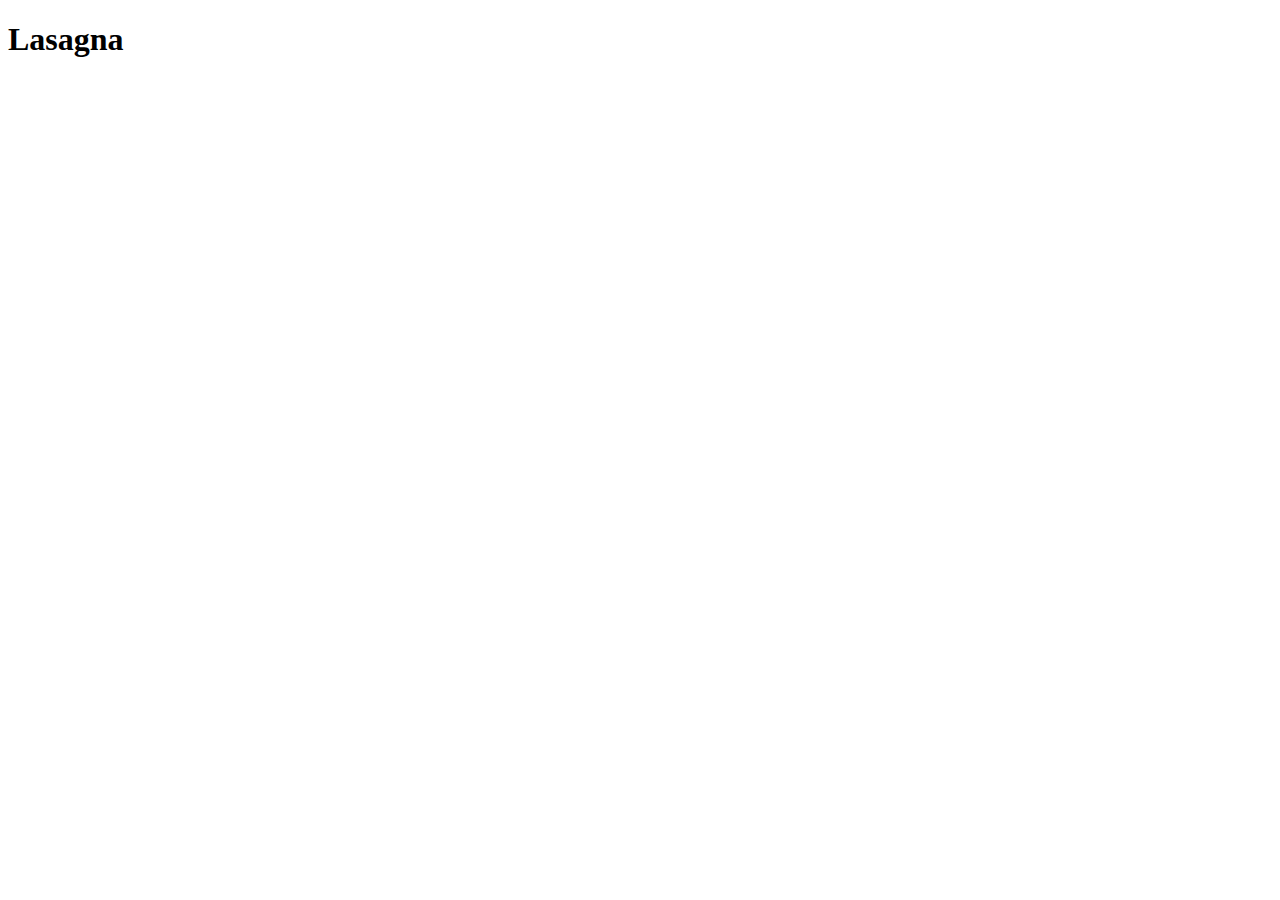
==== recipes/lasagna.html @ b7131e88 "Add recipes directories for various recipes" ====
<!DOCTYPE html>
<html lang="en">
  <head>
    <meta charset="UTF-8" />
    <meta name="viewport" content="width=device-width, initial-scale=1.0" />
    <title>Lasagna</title>
  </head>
  <body>
    <h1>Lasagna</h1>
  </body>
</html>
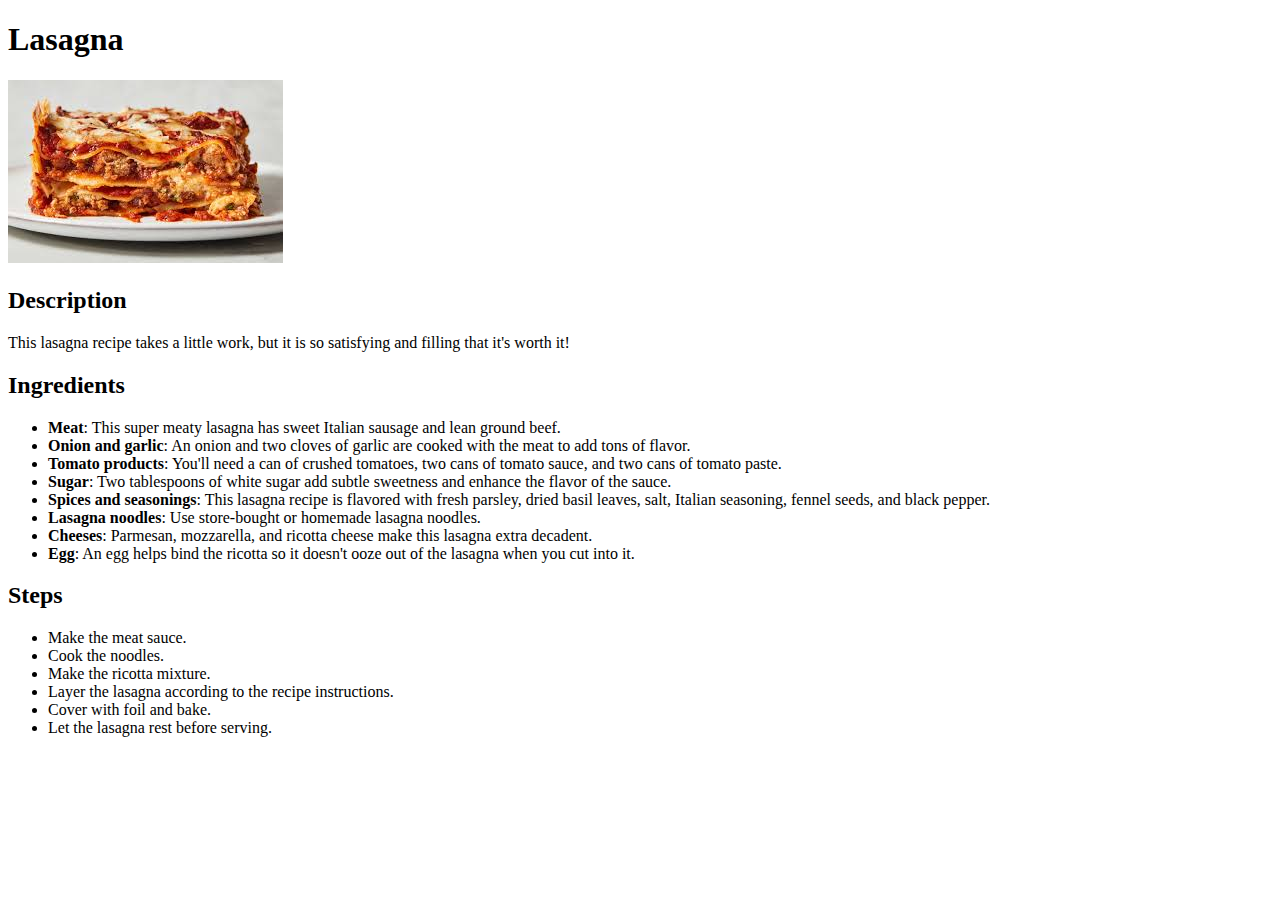
==== commit 10c543c5: "Add content to lasagna.html" ====
--- a/recipes/lasagna.html
+++ b/recipes/lasagna.html
@@ -7,5 +7,56 @@
   </head>
   <body>
     <h1>Lasagna</h1>
+    <img src="../img/lasagna.jpeg" alt="an image of lasagna" />
+    <h2>Description</h2>
+    <p>
+      This lasagna recipe takes a little work, but it is so satisfying and
+      filling that it's worth it!
+    </p>
+    <h2>Ingredients</h2>
+    <ul>
+      <li>
+        <strong>Meat</strong>: This super meaty lasagna has sweet Italian
+        sausage and lean ground beef.
+      </li>
+      <li>
+        <strong>Onion and garlic</strong>: An onion and two cloves of garlic are
+        cooked with the meat to add tons of flavor.
+      </li>
+      <li>
+        <strong>Tomato products</strong>: You'll need a can of crushed tomatoes,
+        two cans of tomato sauce, and two cans of tomato paste.
+      </li>
+      <li>
+        <strong>Sugar</strong>: Two tablespoons of white sugar add subtle
+        sweetness and enhance the flavor of the sauce.
+      </li>
+      <li>
+        <strong>Spices and seasonings</strong>: This lasagna recipe is flavored
+        with fresh parsley, dried basil leaves, salt, Italian seasoning, fennel
+        seeds, and black pepper.
+      </li>
+      <li>
+        <strong>Lasagna noodles</strong>: Use store-bought or homemade lasagna
+        noodles.
+      </li>
+      <li>
+        <strong>Cheeses</strong>: Parmesan, mozzarella, and ricotta cheese make
+        this lasagna extra decadent.
+      </li>
+      <li>
+        <strong>Egg</strong>: An egg helps bind the ricotta so it doesn't ooze
+        out of the lasagna when you cut into it.
+      </li>
+    </ul>
+    <h2>Steps</h2>
+    <ul>
+      <li>Make the meat sauce.</li>
+      <li>Cook the noodles.</li>
+      <li>Make the ricotta mixture.</li>
+      <li>Layer the lasagna according to the recipe instructions.</li>
+      <li>Cover with foil and bake.</li>
+      <li>Let the lasagna rest before serving.</li>
+    </ul>
   </body>
 </html>
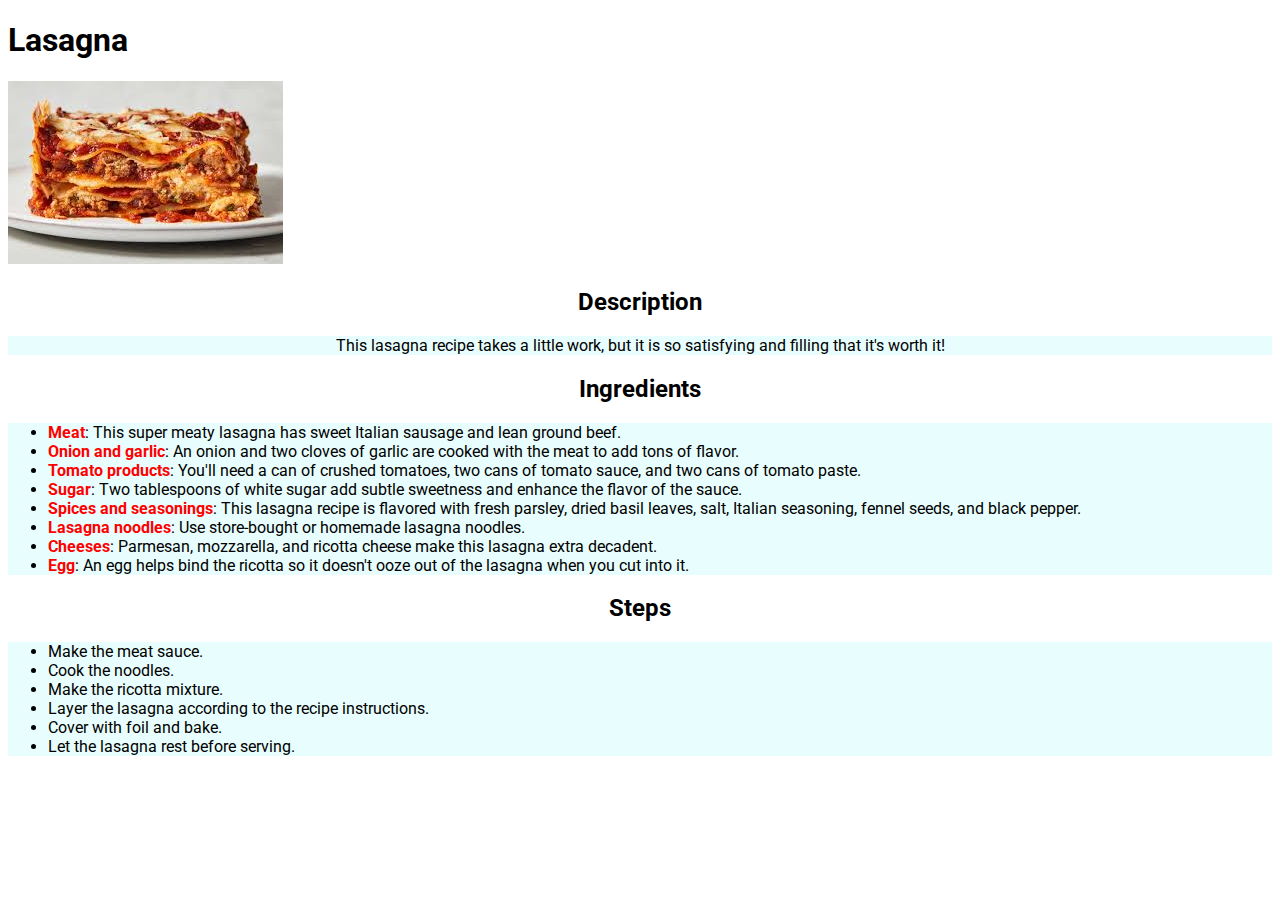
==== commit ebb74d4b: "Add style to all recipes" ====
--- a/recipes/lasagna.html
+++ b/recipes/lasagna.html
@@ -4,59 +4,73 @@
     <meta charset="UTF-8" />
     <meta name="viewport" content="width=device-width, initial-scale=1.0" />
     <title>Lasagna</title>
+    <link rel="preconnect" href="https://fonts.googleapis.com" />
+    <link rel="preconnect" href="https://fonts.gstatic.com" crossorigin />
+    <link
+      href="https://fonts.googleapis.com/css2?family=Roboto:ital,wght@0,100;0,300;0,400;0,500;0,700;0,900;1,100;1,300;1,400;1,500;1,700;1,900&display=swap"
+      rel="stylesheet"
+    />
+    <link rel="stylesheet" href="../style/style.css" />
   </head>
   <body>
     <h1>Lasagna</h1>
+
     <img src="../img/lasagna.jpeg" alt="an image of lasagna" />
     <h2>Description</h2>
-    <p>
-      This lasagna recipe takes a little work, but it is so satisfying and
-      filling that it's worth it!
-    </p>
+    <div class="container">
+      <p class="center-paragraph">
+        This lasagna recipe takes a little work, but it is so satisfying and
+        filling that it's worth it!
+      </p>
+    </div>
     <h2>Ingredients</h2>
-    <ul>
-      <li>
-        <strong>Meat</strong>: This super meaty lasagna has sweet Italian
-        sausage and lean ground beef.
-      </li>
-      <li>
-        <strong>Onion and garlic</strong>: An onion and two cloves of garlic are
-        cooked with the meat to add tons of flavor.
-      </li>
-      <li>
-        <strong>Tomato products</strong>: You'll need a can of crushed tomatoes,
-        two cans of tomato sauce, and two cans of tomato paste.
-      </li>
-      <li>
-        <strong>Sugar</strong>: Two tablespoons of white sugar add subtle
-        sweetness and enhance the flavor of the sauce.
-      </li>
-      <li>
-        <strong>Spices and seasonings</strong>: This lasagna recipe is flavored
-        with fresh parsley, dried basil leaves, salt, Italian seasoning, fennel
-        seeds, and black pepper.
-      </li>
-      <li>
-        <strong>Lasagna noodles</strong>: Use store-bought or homemade lasagna
-        noodles.
-      </li>
-      <li>
-        <strong>Cheeses</strong>: Parmesan, mozzarella, and ricotta cheese make
-        this lasagna extra decadent.
-      </li>
-      <li>
-        <strong>Egg</strong>: An egg helps bind the ricotta so it doesn't ooze
-        out of the lasagna when you cut into it.
-      </li>
-    </ul>
+    <div class="container">
+      <ul>
+        <li>
+          <strong>Meat</strong>: This super meaty lasagna has sweet Italian
+          sausage and lean ground beef.
+        </li>
+        <li>
+          <strong>Onion and garlic</strong>: An onion and two cloves of garlic
+          are cooked with the meat to add tons of flavor.
+        </li>
+        <li>
+          <strong>Tomato products</strong>: You'll need a can of crushed
+          tomatoes, two cans of tomato sauce, and two cans of tomato paste.
+        </li>
+        <li>
+          <strong>Sugar</strong>: Two tablespoons of white sugar add subtle
+          sweetness and enhance the flavor of the sauce.
+        </li>
+        <li>
+          <strong>Spices and seasonings</strong>: This lasagna recipe is
+          flavored with fresh parsley, dried basil leaves, salt, Italian
+          seasoning, fennel seeds, and black pepper.
+        </li>
+        <li>
+          <strong>Lasagna noodles</strong>: Use store-bought or homemade lasagna
+          noodles.
+        </li>
+        <li>
+          <strong>Cheeses</strong>: Parmesan, mozzarella, and ricotta cheese
+          make this lasagna extra decadent.
+        </li>
+        <li>
+          <strong>Egg</strong>: An egg helps bind the ricotta so it doesn't ooze
+          out of the lasagna when you cut into it.
+        </li>
+      </ul>
+    </div>
     <h2>Steps</h2>
-    <ul>
-      <li>Make the meat sauce.</li>
-      <li>Cook the noodles.</li>
-      <li>Make the ricotta mixture.</li>
-      <li>Layer the lasagna according to the recipe instructions.</li>
-      <li>Cover with foil and bake.</li>
-      <li>Let the lasagna rest before serving.</li>
-    </ul>
+    <div class="container">
+      <ul>
+        <li>Make the meat sauce.</li>
+        <li>Cook the noodles.</li>
+        <li>Make the ricotta mixture.</li>
+        <li>Layer the lasagna according to the recipe instructions.</li>
+        <li>Cover with foil and bake.</li>
+        <li>Let the lasagna rest before serving.</li>
+      </ul>
+    </div>
   </body>
 </html>
--- a/style/style.css
+++ b/style/style.css
@@ -0,0 +1,23 @@
+* {
+  font-family: "Roboto", sans-serif;
+}
+
+ul li a {
+  text-decoration: none;
+  font-weight: 500;
+}
+
+h2 {
+  text-align: center;
+}
+.center-paragraph {
+  text-align: center;
+}
+.container {
+  background-color: rgba(158, 247, 247, 0.24);
+  text-align: left;
+}
+
+strong {
+  color: red;
+}
